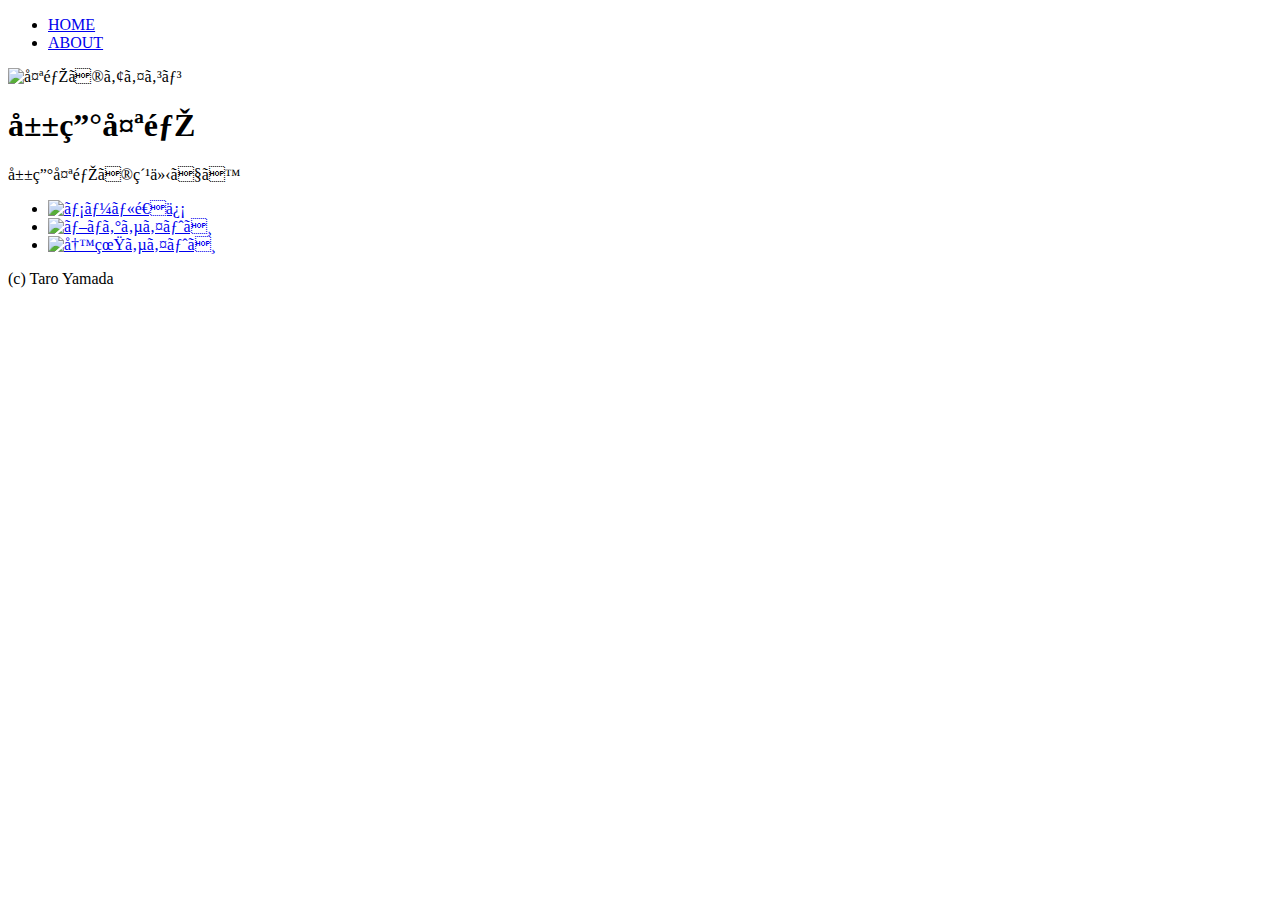
==== about.html @ 32eaca0e "Create about.html" ====
<!DOCTYPE html>
<html>
    <head>
        <meta charset="utf=8">
        <title>山田太郎について</title>
        <link rel="icon" href="img/favicon.ico">
        <meta name="description" content="山田太郎について">
        <link rel="stylesheet" href="css/style.css">

    </head>
<body>
  <header>
    <nav>
      <ul>
        <li><a href="index.html">
          HOME</a></li>
        <li><a class="royalblue" href="about.html">ABOUT</a></li>
      </ul>
    </nav>
  </header>

  <section class="about">
    <img src="img/taro.png" alt="太郎のアイコン"whdth="140" height="140"
    class="icon">
    <h1>山田太郎</h1>
    <p>山田太郎の紹介です</p>

    </section>

    <footer>
      <ul>
        <a href="mailto:taguchi@gmail.com" target="_blank">
        <li><img src="img/mail.png" alt="メール送信" width="20" height="20"></a></li>
        <a href="https://dotinstall.com" target="_blank">
        <li><img src="img/blog.png" alt="ブログサイトへ" width="20" height="20"></a></li>
        <a href="https://dotinstall.com" target="_blank">
        <li><img src="img/photos.png" alt="写真サイトへ" width="20" height="20"></a></li>
      </ul>
      <p>(c) Taro Yamada</p>
    </footer>

</body>
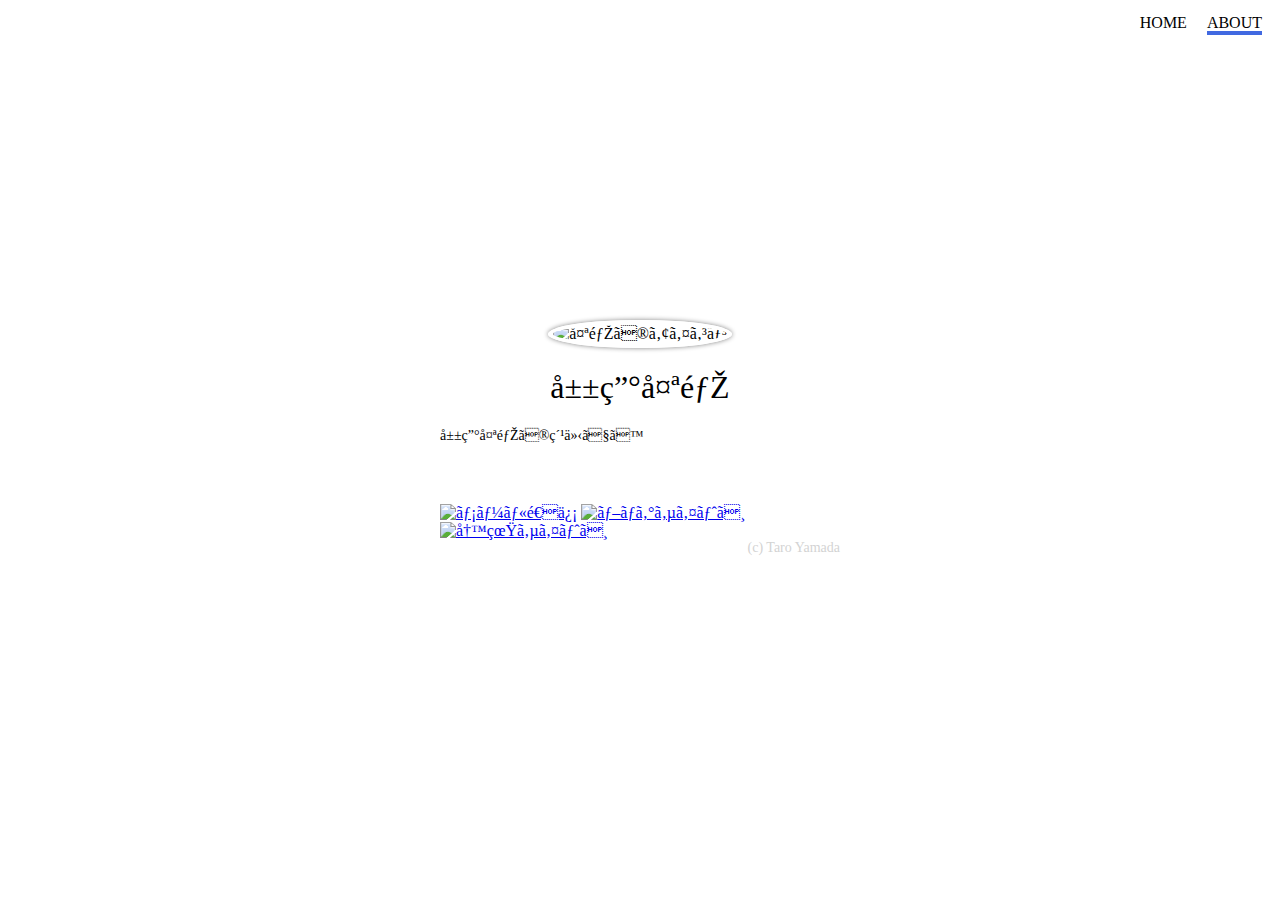
==== commit 4327dd5b: "Update about.html" ====
--- a/about.html
+++ b/about.html
@@ -5,7 +5,7 @@
         <title>山田太郎について</title>
         <link rel="icon" href="img/favicon.ico">
         <meta name="description" content="山田太郎について">
-        <link rel="stylesheet" href="css/style.css">
+        <link rel="stylesheet" href="style.css">
 
     </head>
 <body>
--- a/style.css
+++ b/style.css
@@ -0,0 +1,104 @@
+ body{
+   color: 333
+   font-family:Verdana,sans-serif;
+   margin: 0
+}
+
+header{
+  background: ;
+  text-align:right;
+  padding: 10px;
+  height:240px;
+  background-size:cover;
+  background-position: 50% 50%;
+  background-image: url(file:///C:/Users/tked0.DESKTOP-CBGEA7P/OneDrive/%E3%83%87%E3%82%B9%E3%82%AF%E3%83%88%E3%83%83%E3%83%97/header.png);
+  margin-bottom: 60px;
+}
+.royalblue{
+  border-bottom: 4px solid royalblue;
+}
+header ul{
+  margin:0
+  list-style-type:none;
+  padding-left: 0;
+  margin:0;
+
+}
+header li{
+  display:inline-block;
+  padding:4px 8px;
+  font-size: 12px:
+}
+header  a{
+  text-decoration: none;
+  color:inherit;
+}
+header a:hover{
+  color: royalblue;
+}
+section{
+  text-align: center;
+}
+section h1{
+  font-weight:normal;
+}
+section p{
+  margin-top: 0;
+  font-size: 14px;
+}
+section h1{
+  margin-bottom: 8px:
+}
+.icon{
+  border-radius: 50%;
+  border:5px solid white;
+  box-shadow: 0px 0px 5px gray;
+}
+.works{
+  width: 400px;
+  margin-left: auto;
+  margin-right:auto;
+  margin:60px auto;
+  border-bottom:1px solid gray;
+}
+.works h1,
+.works p
+{
+  text-align: left;
+}
+.works > section{
+  margin-bottom:40px;
+}
+footer{
+  width:400px;
+  margin:0 auto 60px;
+
+}
+footer ul{
+  margin:0
+  list-style-type:none;
+  padding-left: 0;
+  margin:0;
+float:left;
+}
+footer li{
+  display:inline-block;
+
+}
+footer li > a:hover{
+  opacity:0.6;
+}
+footer p{
+  color :lightgray;
+  font-size: 14px;
+  text-align: right;
+
+}
+.about{
+  width: 400px;
+  margin:0 auto 60px;
+}
+.about p{
+  text-align: left;
+}
+
